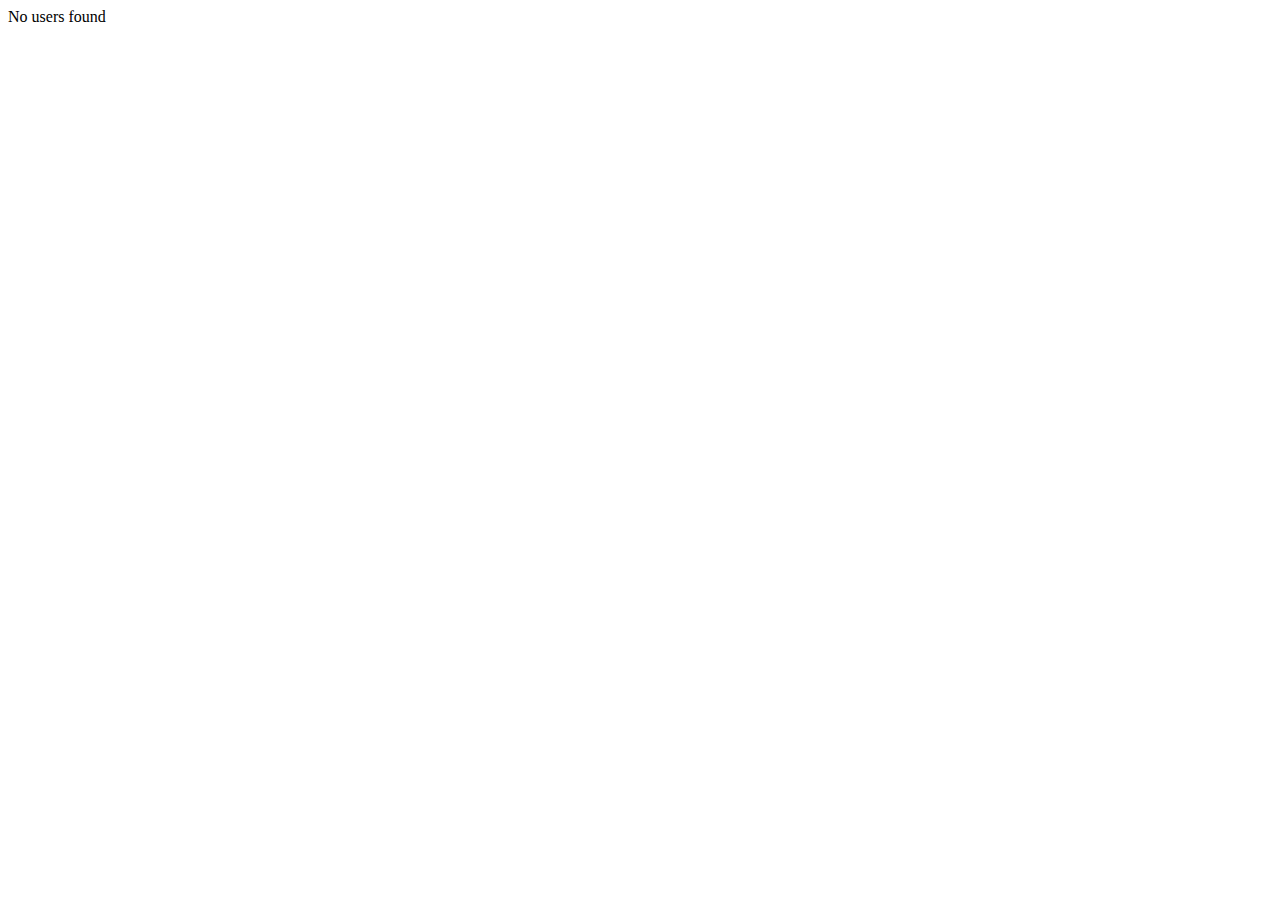
==== src/main/resources/templates/user/index.html @ 23c1fabb "index and show" ====
<!DOCTYPE html>
<html lang="es" xmlns:th="http://www.thymeleaf.org">
<head>
    <meta charset="UTF-8">
    <title th:text="${title}"></title>
</head>
<body>
    <div th:if="${users.size() == 0}">No users found</div>
</body>
</html>
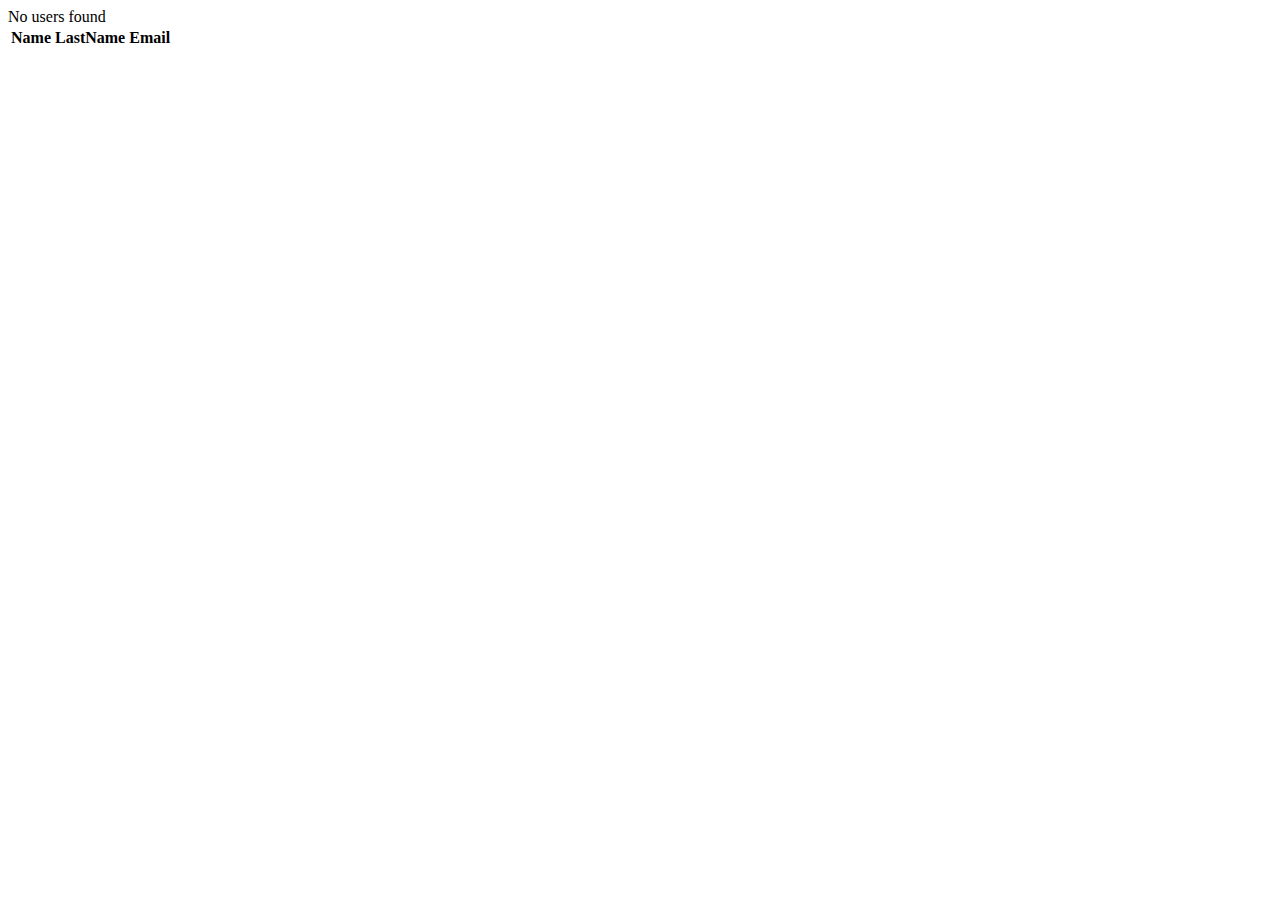
==== commit bd255ea4: "send data controller to index and show views" ====
--- a/src/main/resources/templates/user/index.html
+++ b/src/main/resources/templates/user/index.html
@@ -5,6 +5,20 @@
     <title th:text="${title}"></title>
 </head>
 <body>
-    <div th:if="${users.size() == 0}">No users found</div>
+    <div th:if="${users.isEmpty()}">No users found</div>
+    <table th:if="${!users.isEmpty()}">
+        <thead>
+            <th>Name</th>
+            <th>LastName</th>
+            <th>Email</th>
+        </thead>
+        <tbody>
+            <tr th:each="user: ${users}">
+                <td th:text="${user.name}"></td>
+                <td th:text="${user.lastName}"></td>
+                <td th:text="${user.email}"></td>
+            </tr>
+        </tbody>
+    </table>
 </body>
-</html>+</html>
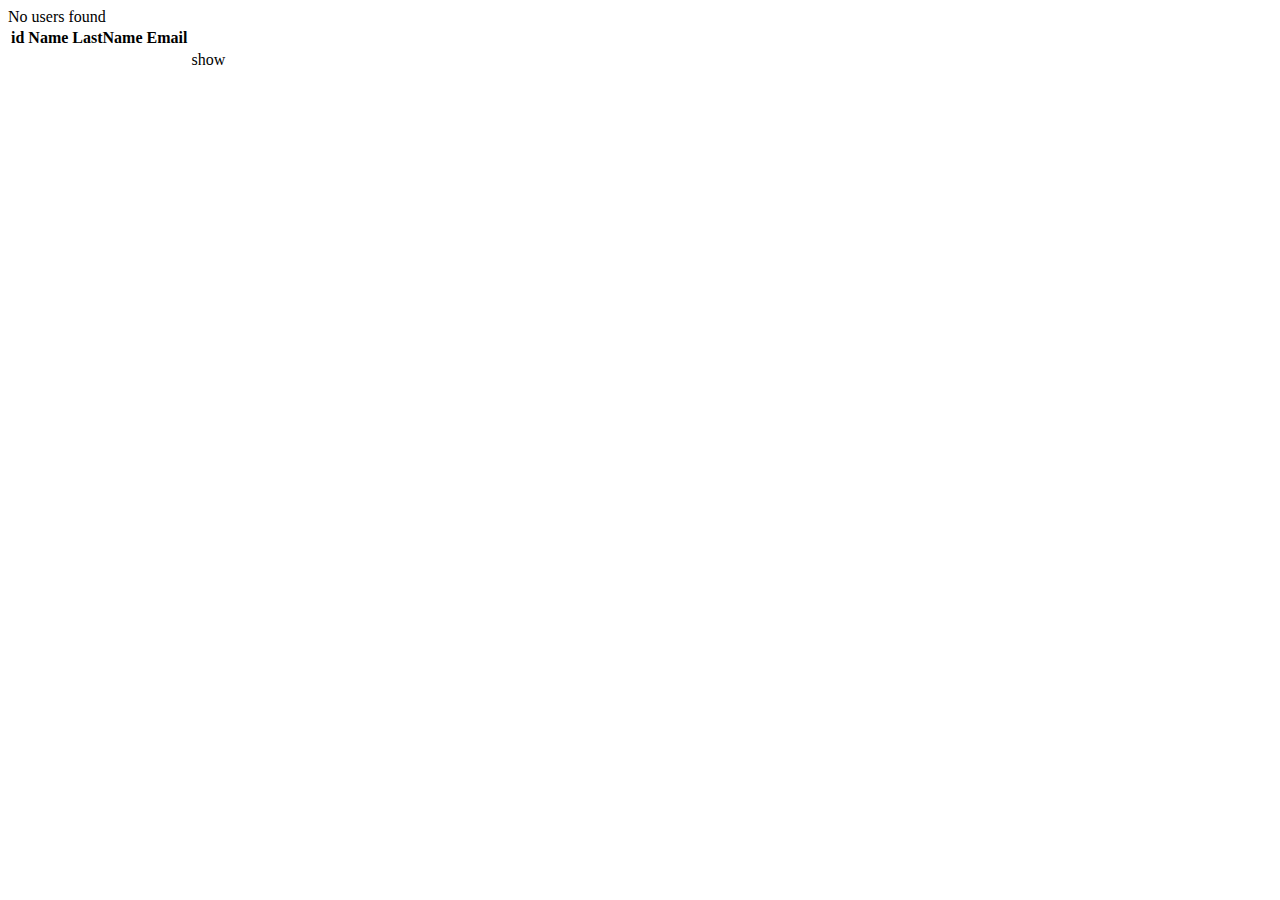
==== commit a27102d0: "send data from request param" ====
--- a/src/main/resources/templates/user/index.html
+++ b/src/main/resources/templates/user/index.html
@@ -8,15 +8,19 @@
     <div th:if="${users.isEmpty()}">No users found</div>
     <table th:if="${!users.isEmpty()}">
         <thead>
+            <th>id</th>
             <th>Name</th>
             <th>LastName</th>
             <th>Email</th>
+            <th></th>
         </thead>
         <tbody>
             <tr th:each="user: ${users}">
+                <td th:text="${user.id}"></td>
                 <td th:text="${user.name}"></td>
                 <td th:text="${user.lastName}"></td>
                 <td th:text="${user.email}"></td>
+                <td><a th:href="@{/user/show(userId=${user.id})}">show</a></td>
             </tr>
         </tbody>
     </table>
